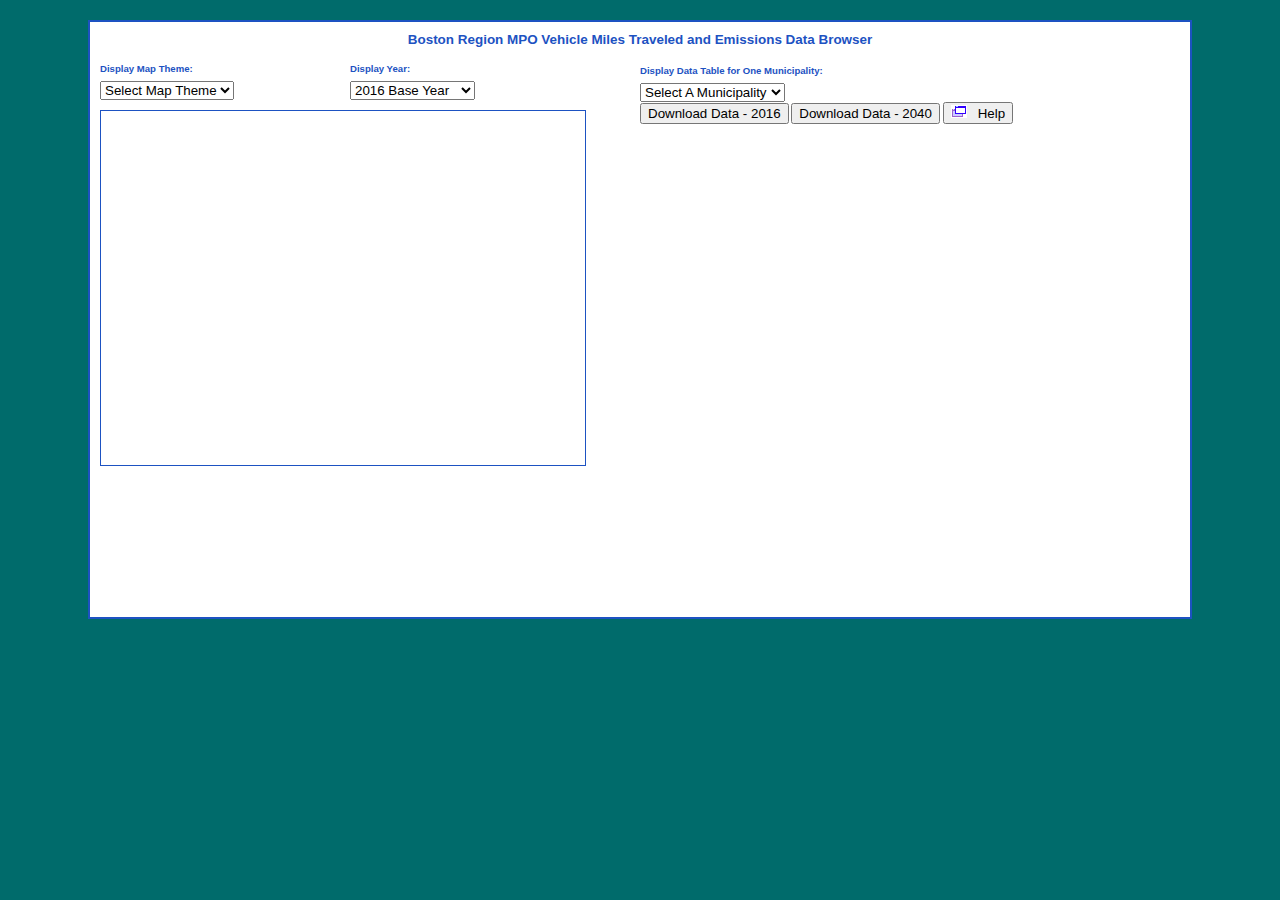
==== index.html @ 91d6e8e4 "First semi-working baseline towards 2nd version of app: can render tabular data for any selected tow" ====
<!DOCTYPE html>
<html lang="en">
	<head>
		<meta http-equiv="Content-Type" content="text/html; charset=utf-8" />
		<title>Vehicle Miles Traveled and Emissions Data Browser</title>
		
		<!-- CSS Stylesheets -->
		<link rel="stylesheet" href="simple-sliding-doors/simple-sliding-doors.css" type="text/css" /> 
		<link rel="stylesheet" href="vmtApp.css" type="text/css" />
		
		<!-- d3 Library and Plugins -->
		<script src="libs/d3-4.8.0/d3.js"></script>
		<script src="libs/d3-tip-d3v4/index.js"></script>
		<script src="libs/topojson-3.0.0.js"></script>
		
		<!-- JavaScript for jQuery library -->
		<script src="libs/jquery-1.7.1/jquery-1.7.1.js" type="text/javascript"></script>
		
		<!-- JavaScript for Accessible Tabs -- Creates Tabs on Accessible Grid, allows for events to switch between tabs -->
		<script src="libs/accessibleTabs-1.9.4/js/jquery-1.7.min.js" type="text/javascript" charset="utf-8"></script>
		<script src="libs/accessibleTabs-1.9.4/js/jquery.tabs.js" type="text/javascript" charset="utf-8"></script>
		<script src="libs/accessibleTabs-1.9.4/js/jquery.syncheight.js" type="text/javascript" charset="utf-8"></script>
		<script type="text/javascript">
			$(document).ready(function(){
				var tabs = $(".tabs").accessibleTabs({
					tabhead:'h2',
					fx:"fadeIn",
					syncheights:true,
					pagination:false
				});
			});
		</script>
	
		<!-- JavaScript for Accessible Grids -->
		<script src="libs/accessibleGrid.js" type="text/javascript"></script>
		
		<!-- CTPS JavaScript library - has initialized arrays of towns in MPO region and in MA, etc -->
		<script src="libs/ctpsutils.js" type="text/javascript"></script>
		
		<!-- JavaScript for this application -->
		<script src="vmtApp.js" type="text/javascript"></script>
		
	
	</head>
	<body>
		<div id="wrapper">

			<div id="top_container" role="banner">
				<h1>Boston Region MPO Vehicle Miles Traveled and Emissions Data Browser</h1>
			</div>
			<!--	end 'top_container'   -->

			<div id="left_container">
				<div id="appDescription" class="offscreen"> <!--	for screen readers -->
					Below is a map of Massachusetts that displays themes in categories by town after selecting a 
					theme from a dropdown combo box. Themes available are: vehicle miles of travel, vehicle hours 
					of travel, volatile organic compounds, nitrous oxides, carbon monoxide, and carbon dioxide.
					Data for themes by municipality can be displayed in accessible tables by selecting municipality 
					from a combo box. Six tables will open for showing data modeled for Charting Progress to 2040, 
					the current long range transportation plan for the Boston region, for the selected theme and town.
				</div>
				
				<div id="theme_box">
					<div id="theme_dropdown">
						<h2>Display Map Theme:</h2>
						<select id="selected_theme" title="Select Map Theme" tabindex="10">
							<option value="">Select Map Theme</option>
						</select>
					</div>
					<div id="year_dropdown">
						<h2>Display Year:</h2>
						<select id="display_year" title="Select Year" tabindex="10">
							<option value=2016 selected>2016 Base Year</option>
							<option value=2040>2040 Future Year</option>
						</select>
					</div>
				</div>
				<div id="map"></div>
				<div id="pointer" aria-live="assertive"></div>
				<div id="legend_div" aria-live="assertive">
					<span id="legend_title"></span>
				</div>
			</div>
			<!--	end 'left_container'   -->

			<div id="right_container" role="application">
                <h2>Display Data Table for One Municipality:</h2>
				<div id='town_dropdown'>
					<select id="selected_town" title="Select a municipality" tabindex="20">
						<option value="">Select A Municipality</option>
					</select>
				</div>
				<div id='buttonBank'>
					<span id="download_button_2016">
						<input type="button" id="download_data" tabindex="35" value="Download Data - 2016" />
						<a id="downloadAnchorTag" href="https://ctps.org/pub/VMT_and_Emissions_Data/CTPS_TOWNS_MAPC_VMT_2016.xls"></a>
					</span>
					<span id="download_button_2040">
						<input type="button" id="download_data" tabindex="35" value="Download Data - 2040" />
						<a id="downloadAnchorTag" href="https://ctps.org/pub/VMT_and_Emissions_Data/CTPS_TOWNS_MAPC_VMT_2040.xls"></a>
					</span>
					
					<!--  NOTE: this button format specifically chosen to display image to which alt attribute applied to let screen-reader know about new window   -->
					<button type="button" id="help_button">
						<img src="images/newwindow-example.gif" alt="Help link opens new browser window"/>
						&nbsp;&nbsp;Help
					</button>
				</div>
                <div id="town_data_grid">
                </div>
			</div>
			<!--	end 'right_container -->
			
		</div>
		<!--    end 'wrapper'   -->
		
		<script type="text/javascript">
		$(document).ready(function() {
			vmtAppInit();
		});
		</script>
		
	</body>
</html>
---- vmtApp.css ----
/********************/
/*	DOM Formatting  */
/********************/

html {
	margin: 0;
	padding: 0;
}

body {	  
	font: 60% verdana, sans-serif;
	line-height: 0.6;
/*	color: #12127d;	/**/
	margin: 0;
	padding: 0;
    background-color: #006b6b;
}

h1 {
	line-height: 1.3em;
	color: #1d52c2;
	font-size: 1.4em;
}

h2 {
	font-size: 1.0em;
	color:  #1d52c2;
	line-height: .8em;
}

h3 {
	font-size: .8em;
}

#wrapper {
/*  position: absolute; /**/
    height:  595px;
    width: 1100px;  /* was: 1200px */
	margin: 20px auto;
/*  margin-left: 50px;
    margin-right: 50px;
    margin-top: 20px;	/**/
    background-color: #fff;
/*  border: 2px double #666666; /**/
    border: 2px solid #1d52c2;
}

/*******************/
/*	Top Container  */
/*******************/

#top_container{
	text-align: center;	
}

/********************/
/*	Left Container  */
/********************/

#left_container {
	float: left;
	padding: 0 0 0 10px;
	width: 500px;
	height: 420px;
}

#theme_dropdown {
	width: 50%;
	float: left;
}

#year_dropdown {
	width: 50%;
	float: right;
}

#selected_theme {
	margin-bottom: 0;
	margin-left: 0;
}	

#map {
	position: absolute;
	height: 350px;
	width: 480px;
	border: 1.5px solid #1d52c2;
	margin-top: 53px; /* was 2px without floating divs above */
	padding: 2px;	
}

.towns {
	stroke: #000;
	stroke-width: 1px;
	fill: #fff;
	opacity: 0.7;
}

#pointer {
    float: left;
    width: 170px;
	color: #1d52c2;
    margin-top: 365px;
    margin-left: 30px;
    line-height: normal;
    font-size: 1.00em;
}

#legend_div {
	position: relative;
	margin-top: 416px;	/* was 365px without floating divs above */
	margin-left: 250px;
}

#legend_div #legend_title {
	font-family: Arial, Helvetica, sans-serif;
	font-size: 1.0em;
	font-style: italic;
	font-weight: bold;
	color: #1d52c2;
}

#legend_rect {
	opacity: 0;
}

.d3-tip {
	line-height: 1;
	font-weight: bold;
	padding: 12px;
	background: rgba(0, 0, 0, 0.8);
	color: #fff;
	border-radius: 2px;
	text-align: left;
	position: absolute;
	z-index: 40;
	font: 12px verdana, sans-serif;
}

/*********************/
/*	Right Container  */
/*********************/

#right_container {	
	float: right;  
/*	margin-left: 570px;  /**/
	width: 550px;   /* was 670px; */
	padding: 0 0 0 10px;
	margin-top: 2px;	
}

#button_bank {
	margin-bottom: 30px;
	padding: 0 0 30px 0;
}

/******************************************************/
/*	Accessible Table (Part of Right Container <div>)  */
/******************************************************/
.content {
	margin: 24px 12px;
/*	width: 572px;
	height: 136px;	/**/
}

.tabs {
	margin-top: 20px;
	margin-right: 20px;
/*	color: #2d006b;		/**/
	border: 1.5px solid #1d52c2;
}

.tabs .tabbody{
	position:relative;
}

.tabhead {
	display: none;
}

#town_data_grid {
/*	border: 1px solid blue;
	margin-top: 10px;		/**/
	background-color: #ffffff;
	padding: 3px;
	font-size: 1.2em;
    height: 260px;
}

#town_data_grid th {
/*	border: 0.2px solid blue;   
	border-collapse: collapse;   /**/
	background-color: #bfcff3;
	padding: 3px;
	font-size: 80%;
    width: 100px;
}
#town_data_grid td:first-child {
/*	border: .2px solid purple;
	border-collapse: collapse;   /**/
	background-color: #f2f6fe;
	padding: 3px;
    text-align: left;
    width: 135px;
}
#town_data_grid td {
/*	border: .2px solid purple;
	border-collapse: collapse;   /**/
	background-color: #f2f6fe;
	padding: 3px;
    text-align: right;
    width: 150px;
}
/*
td:hover {
	cursor: text;
	background: rgba(242, 246, 254, 1);
}
/**/

/*********************/
/*		Other 		 */
/*********************/
.hidden {
	visibility: hidden;
}

.unhidden {
	visibility: visible;
}

.offscreen {
	position: absolute;
	left: -500em;
	top: -100em;
}
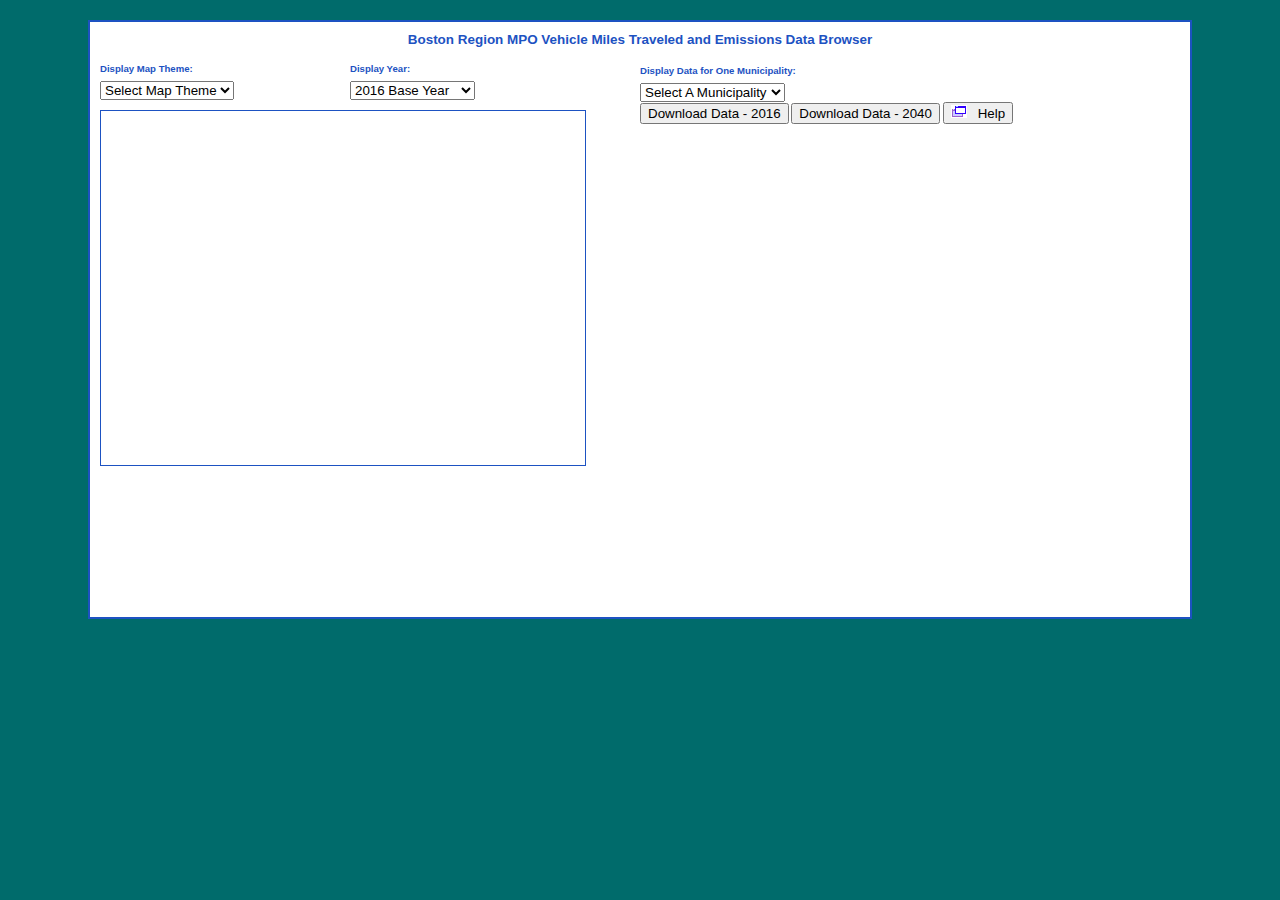
==== commit d689c9e3: "Change in label text." ====
--- a/index.html
+++ b/index.html
@@ -84,7 +84,7 @@
 			<!--	end 'left_container'   -->
 
 			<div id="right_container" role="application">
-                <h2>Display Data Table for One Municipality:</h2>
+                <h2>Display Data for One Municipality:</h2>
 				<div id='town_dropdown'>
 					<select id="selected_town" title="Select a municipality" tabindex="20">
 						<option value="">Select A Municipality</option>
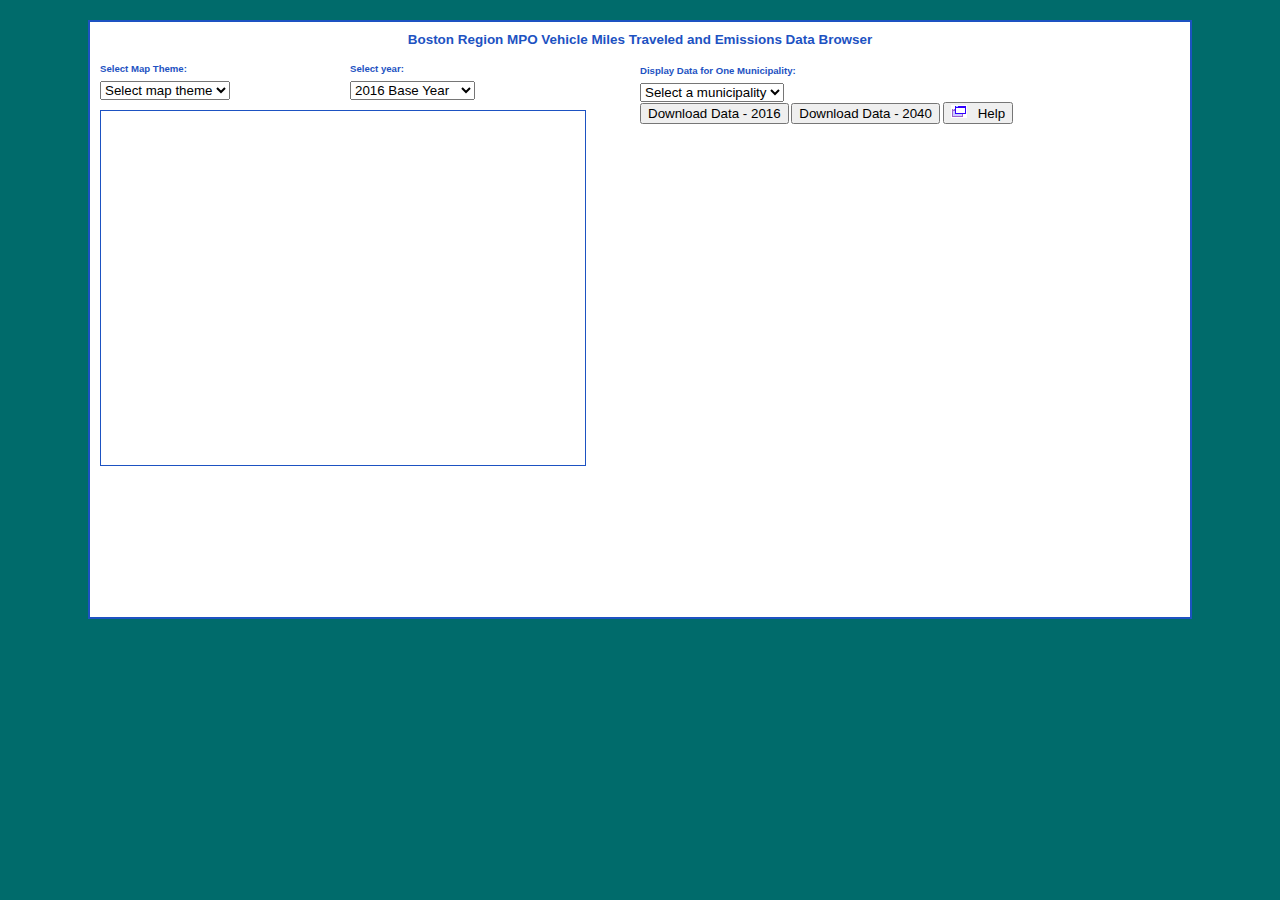
==== commit 571cfaec: "Changed ids for <select> elements." ====
--- a/index.html
+++ b/index.html
@@ -2,45 +2,24 @@
 <html lang="en">
 	<head>
 		<meta http-equiv="Content-Type" content="text/html; charset=utf-8" />
-		<title>Vehicle Miles Traveled and Emissions Data Browser</title>
-		
+		<title>Vehicle Miles Traveled and Emissions Data Browser</title>		
 		<!-- CSS Stylesheets -->
 		<link rel="stylesheet" href="simple-sliding-doors/simple-sliding-doors.css" type="text/css" /> 
 		<link rel="stylesheet" href="vmtApp.css" type="text/css" />
-		
+		<!-- JavaScript for jQuery library -->
+		<script src="libs/jquery-1.7.1/jquery-1.7.1.js"></script>
+        <!-- JavaScript for underscore library -->
+        <script src="libs/underscore-min.js"></script>		
 		<!-- d3 Library and Plugins -->
 		<script src="libs/d3-4.8.0/d3.js"></script>
 		<script src="libs/d3-tip-d3v4/index.js"></script>
-		<script src="libs/topojson-3.0.0.js"></script>
-		
-		<!-- JavaScript for jQuery library -->
-		<script src="libs/jquery-1.7.1/jquery-1.7.1.js" type="text/javascript"></script>
-		
-		<!-- JavaScript for Accessible Tabs -- Creates Tabs on Accessible Grid, allows for events to switch between tabs -->
-		<script src="libs/accessibleTabs-1.9.4/js/jquery-1.7.min.js" type="text/javascript" charset="utf-8"></script>
-		<script src="libs/accessibleTabs-1.9.4/js/jquery.tabs.js" type="text/javascript" charset="utf-8"></script>
-		<script src="libs/accessibleTabs-1.9.4/js/jquery.syncheight.js" type="text/javascript" charset="utf-8"></script>
-		<script type="text/javascript">
-			$(document).ready(function(){
-				var tabs = $(".tabs").accessibleTabs({
-					tabhead:'h2',
-					fx:"fadeIn",
-					syncheights:true,
-					pagination:false
-				});
-			});
-		</script>
-	
+		<script src="libs/topojson-3.0.0.js"></script>	
 		<!-- JavaScript for Accessible Grids -->
-		<script src="libs/accessibleGrid.js" type="text/javascript"></script>
-		
+		<script src="libs/accessibleGrid.js" type="text/javascript"></script>		
 		<!-- CTPS JavaScript library - has initialized arrays of towns in MPO region and in MA, etc -->
-		<script src="libs/ctpsutils.js" type="text/javascript"></script>
-		
+		<script src="libs/ctpsutils.js" type="text/javascript"></script>		
 		<!-- JavaScript for this application -->
 		<script src="vmtApp.js" type="text/javascript"></script>
-		
-	
 	</head>
 	<body>
 		<div id="wrapper">
@@ -62,14 +41,14 @@
 				
 				<div id="theme_box">
 					<div id="theme_dropdown">
-						<h2>Display Map Theme:</h2>
-						<select id="selected_theme" title="Select Map Theme" tabindex="10">
-							<option value="">Select Map Theme</option>
+						<h2>Select Map Theme:</h2>
+						<select id="select_theme" title="Select Map Theme" tabindex="10">
+							<option value="no_theme">Select map theme</option>
 						</select>
 					</div>
 					<div id="year_dropdown">
-						<h2>Display Year:</h2>
-						<select id="display_year" title="Select Year" tabindex="10">
+						<h2>Select year:</h2>
+						<select id="select_year" title="Select Year" tabindex="10">
 							<option value=2016 selected>2016 Base Year</option>
 							<option value=2040>2040 Future Year</option>
 						</select>
@@ -86,8 +65,8 @@
 			<div id="right_container" role="application">
                 <h2>Display Data for One Municipality:</h2>
 				<div id='town_dropdown'>
-					<select id="selected_town" title="Select a municipality" tabindex="20">
-						<option value="">Select A Municipality</option>
+					<select id="select_town" title="Select a municipality" tabindex="20">
+						<option value="">Select a municipality</option>
 					</select>
 				</div>
 				<div id='buttonBank'>
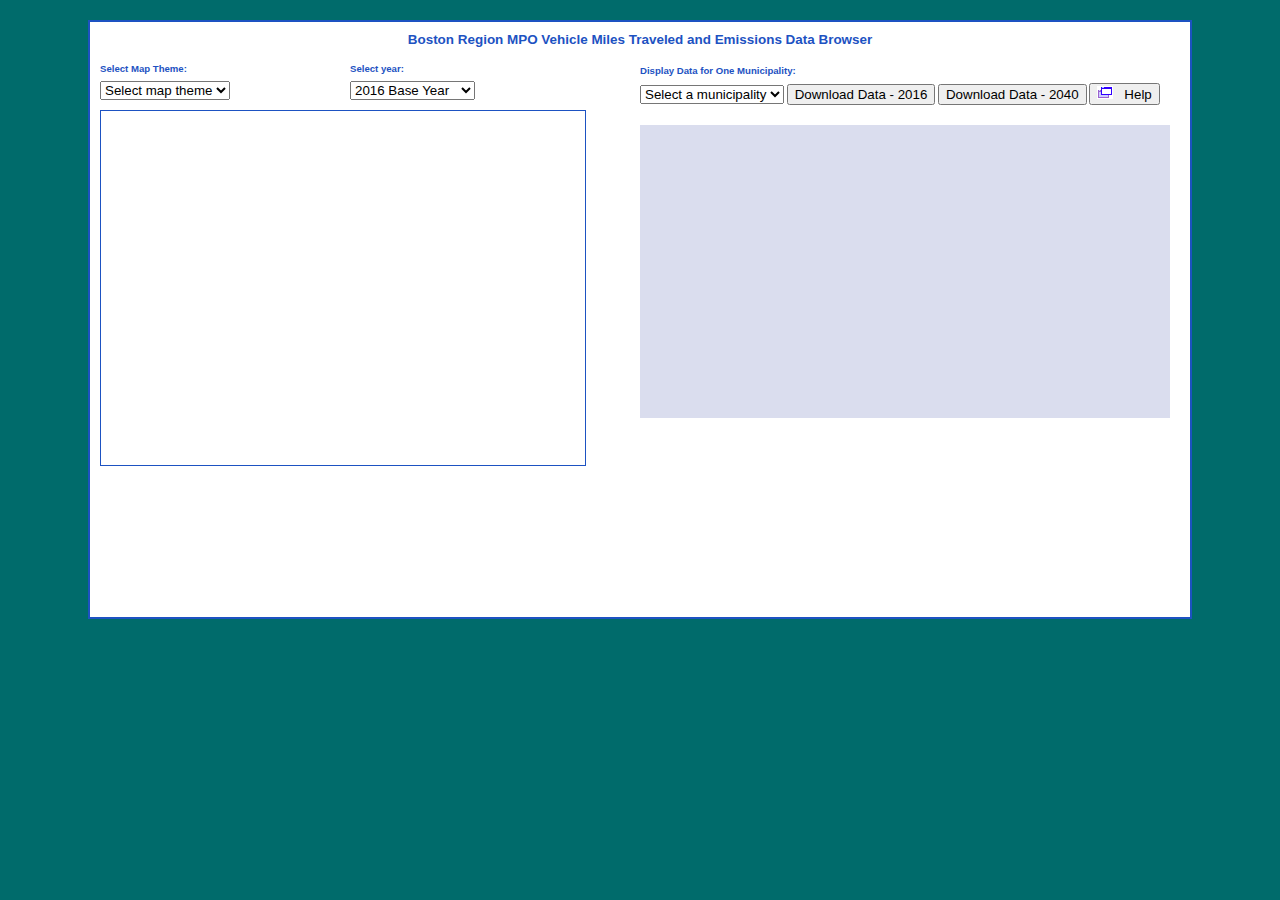
==== commit 7798d896: "Updated URLs for data downloads." ====
--- a/index.html
+++ b/index.html
@@ -32,10 +32,10 @@
 			<div id="left_container">
 				<div id="appDescription" class="offscreen"> <!--	for screen readers -->
 					Below is a map of Massachusetts that displays themes in categories by town after selecting a 
-					theme from a dropdown combo box. Themes available are: vehicle miles of travel, vehicle hours 
-					of travel, volatile organic compounds, nitrous oxides, carbon monoxide, and carbon dioxide.
+					theme from a dropdown combo box. Themes available are: vehicle miles traveled, vehicle hours 
+					travled, volatile organic compounds, nitrous oxides, carbon monoxide, and carbon dioxide.
 					Data for themes by municipality can be displayed in accessible tables by selecting municipality 
-					from a combo box. Six tables will open for showing data modeled for Charting Progress to 2040, 
+					from a combo box. Six tables will open for showing data modeled for Destination 2040, 
 					the current long range transportation plan for the Boston region, for the selected theme and town.
 				</div>
 				
@@ -54,8 +54,11 @@
 						</select>
 					</div>
 				</div>
+                            
 				<div id="map"></div>
+                
 				<div id="pointer" aria-live="assertive"></div>
+                
 				<div id="legend_div" aria-live="assertive">
 					<span id="legend_title"></span>
 				</div>
@@ -63,29 +66,29 @@
 			<!--	end 'left_container'   -->
 
 			<div id="right_container" role="application">
-                <h2>Display Data for One Municipality:</h2>
-				<div id='town_dropdown'>
+                <h2>Display Data for One Municipality:</h2>               
+                 <div id='right_ui_controls'>
 					<select id="select_town" title="Select a municipality" tabindex="20">
 						<option value="">Select a municipality</option>
 					</select>
-				</div>
-				<div id='buttonBank'>
 					<span id="download_button_2016">
 						<input type="button" id="download_data" tabindex="35" value="Download Data - 2016" />
-						<a id="downloadAnchorTag" href="https://ctps.org/pub/VMT_and_Emissions_Data/CTPS_TOWNS_MAPC_VMT_2016.xls"></a>
+						<a id="downloadAnchorTag" href="https://ctps.org/pub/VMT_and_Emissions_Data/CTPS_TOWNS_MAPC_97_VMT_2016.xls"></a>
 					</span>
 					<span id="download_button_2040">
 						<input type="button" id="download_data" tabindex="35" value="Download Data - 2040" />
-						<a id="downloadAnchorTag" href="https://ctps.org/pub/VMT_and_Emissions_Data/CTPS_TOWNS_MAPC_VMT_2040.xls"></a>
+						<a id="downloadAnchorTag" href="https://ctps.org/pub/VMT_and_Emissions_Data/CTPS_TOWNS_MAPC_97_VMT_2040.xls"></a>
 					</span>
-					
 					<!--  NOTE: this button format specifically chosen to display image to which alt attribute applied to let screen-reader know about new window   -->
 					<button type="button" id="help_button">
 						<img src="images/newwindow-example.gif" alt="Help link opens new browser window"/>
 						&nbsp;&nbsp;Help
 					</button>
 				</div>
-                <div id="town_data_grid">
+                             
+                <div id="town_data_grid_container">
+                    <div id="town_data_grid">
+                    </div>
                 </div>
 			</div>
 			<!--	end 'right_container -->
--- a/vmtApp.css
+++ b/vmtApp.css
@@ -176,7 +176,11 @@
 .tabhead {
 	display: none;
 }
-
+#town_data_grid_container {
+    margin-top: 20px;
+    margin-right: 20px;
+    border: 1.5px solid #1d2c2;
+}
 #town_data_grid {
 /*	border: 1px solid blue;
 	margin-top: 10px;		/**/
@@ -184,8 +188,10 @@
 	padding: 3px;
 	font-size: 1.2em;
     height: 260px;
-}
-
+    padding-left: 30px;
+    padding-top: 30px;
+    background-color: #daddee;
+}
 #town_data_grid th {
 /*	border: 0.2px solid blue;   
 	border-collapse: collapse;   /**/
@@ -210,6 +216,11 @@
     text-align: right;
     width: 150px;
 }
+#town_data_grid table caption {
+    font-size: 20px;
+    padding-bottom: 10px;
+}
+
 /*
 td:hover {
 	cursor: text;
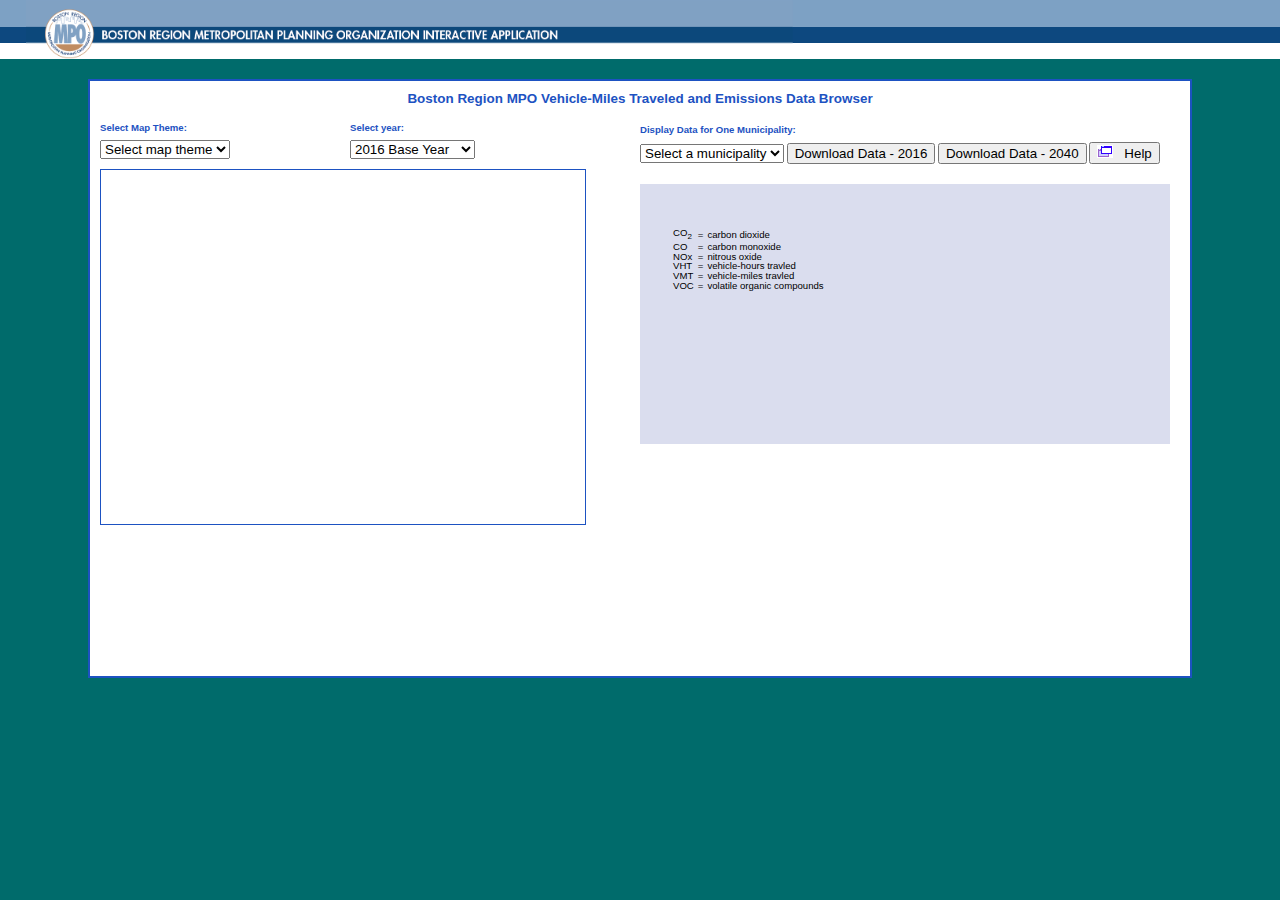
==== commit 74238c5f: "Added materials for CTPS "branding."" ====
--- a/index.html
+++ b/index.html
@@ -22,10 +22,17 @@
 		<script src="vmtApp.js" type="text/javascript"></script>
 	</head>
 	<body>
+    
+    <div class="ctpsHeader">
+        <div class="lightBlue"></div>
+        <div class="darkBlue"></div>
+        <div id="banner"><a href="http://ctps.org/" target="_blank" title="Boston MPO"><img style="height:59px" src="./images/ctps_header.png" title="Opens Boston MPO website in a new window"></a></div>
+    </div>
+    
 		<div id="wrapper">
 
 			<div id="top_container" role="banner">
-				<h1>Boston Region MPO Vehicle Miles Traveled and Emissions Data Browser</h1>
+				<h1>Boston Region MPO Vehicle-Miles Traveled and Emissions Data Browser</h1>
 			</div>
 			<!--	end 'top_container'   -->
 
@@ -89,6 +96,41 @@
                 <div id="town_data_grid_container">
                     <div id="town_data_grid">
                     </div>
+                    <div id="town_data_grid_documentation">
+                        <table id="town_data_grid_documentation_table">
+                            <tr>
+                                <td>CO<sub>2</sub></td>
+                                <td>=</td>
+                                <td>carbon dioxide</td>
+                            </tr>
+                            <tr>
+                                <td>CO</td>
+                                <td>=</td>
+                                <td>carbon monoxide</td>
+                            </tr>  
+                            <tr>
+                                <td>NOx</td>
+                                <td>=</td>
+                                <td>nitrous oxide</td>
+                            </tr>  
+                            <tr>
+                                <td>VHT</td>
+                                <td>=</td>
+                                <td>vehicle-hours travled</td>
+                            </tr>                            
+                            <tr>
+                                <td>VMT</td>
+                                <td>=</td>
+                                <td>vehicle-miles travled</td>
+                            </tr>
+                            <tr>
+                                <td>VOC</td>
+                                <td>=</td>
+                                <td>volatile organic compounds</td>
+                            </tr>                           
+                        </table>
+                    </div>
+                    
                 </div>
 			</div>
 			<!--	end 'right_container -->
--- a/vmtApp.css
+++ b/vmtApp.css
@@ -1,7 +1,36 @@
+/* Rules for "branding" */
+#banner{
+	position:relative;
+	height:100%;
+	left:2%;
+	top:-43px;
+	z-index:15;
+	border: none;
+}
+.pagetitle{
+    font-size: 17px;
+}
+.ctpsHeader{
+	height:59px;
+	background-color:white
+}
+.lightBlue{
+	height:27px;
+	width:100%;
+	background-color:#7DA1C4;
+	z-index:10;
+}
+.darkBlue{
+	height:16px;
+	width:100%;
+	background-color:rgb(13,72,127);
+	z-index:10;
+}
+/* End of rules for "branding" */
+
 /********************/
 /*	DOM Formatting  */
 /********************/
-
 html {
 	margin: 0;
 	padding: 0;
@@ -95,10 +124,11 @@
 	opacity: 0.7;
 }
 
+/* Not sure why this div ID was used; this is, in fact, the legend text */
 #pointer {
     float: left;
     width: 170px;
-	color: #1d52c2;
+	color: black; /* was: #1d52c2 */
     margin-top: 365px;
     margin-left: 30px;
     line-height: normal;
@@ -180,6 +210,9 @@
     margin-top: 20px;
     margin-right: 20px;
     border: 1.5px solid #1d2c2;
+    /* new */
+    height: 260px;
+    background-color: #daddee;
 }
 #town_data_grid {
 /*	border: 1px solid blue;
@@ -187,7 +220,7 @@
 	background-color: #ffffff;
 	padding: 3px;
 	font-size: 1.2em;
-    height: 260px;
+    /* height: 260px; */
     padding-left: 30px;
     padding-top: 30px;
     background-color: #daddee;
@@ -220,6 +253,10 @@
     font-size: 20px;
     padding-bottom: 10px;
 }
+#town_data_grid_documentation_table {
+    padding-left: 30px;
+    padding-top: 10px;
+}
 
 /*
 td:hover {
